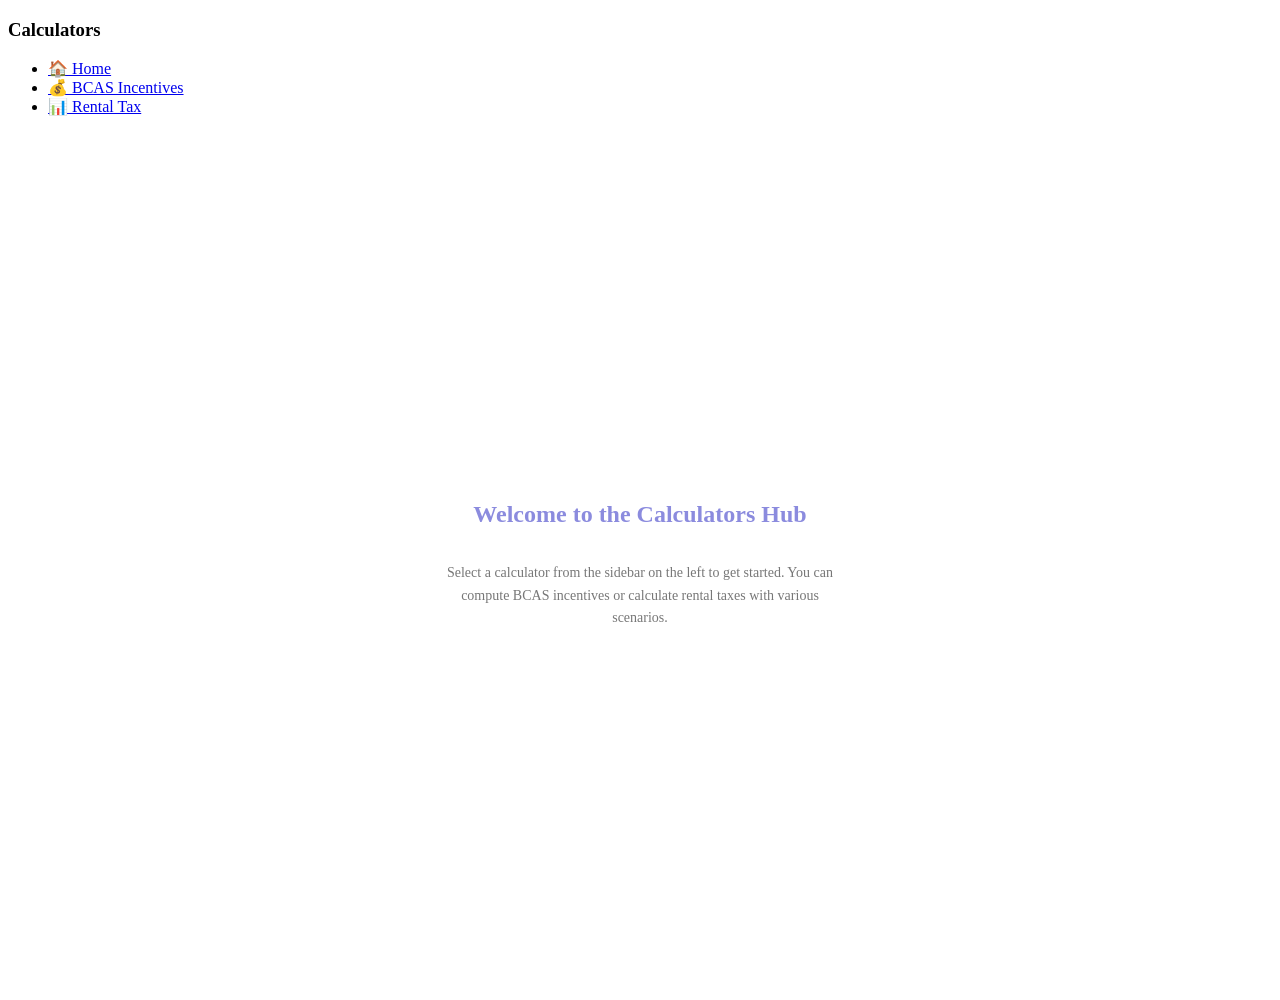
==== index.html @ c3fa4405 "Add files via upload" ====
<!DOCTYPE html>
<html lang="en">
<head>
  <meta charset="UTF-8">
  <title>Calculators</title>
  <link rel="stylesheet" href="scripts/general.css">
  <link rel="stylesheet" href="scripts/sidebar.css">
  <style>
    .welcome-container {
      display: flex;
      flex-direction: column;
      align-items: center;
      justify-content: center;
      height: calc(100vh - 40px);
      text-align: center;
      color: #555;
    }
    .welcome-container h2 {
      color: #8b8bde;
      margin-bottom: 20px;
    }
    .welcome-container p {
      font-size: 14px;
      color: #777;
      max-width: 400px;
      line-height: 1.6;
    }
  </style>
</head>
<body>

<!-- Sidebar Navigation -->
<nav class="sidebar">
  <div class="sidebar-header">
    <h3>Calculators</h3>
  </div>
  <ul class="sidebar-menu">
    <li class="sidebar-item">
      <a href="index.html" class="sidebar-link active">
        <span class="sidebar-icon">🏠</span>
        <span class="sidebar-text">Home</span>
      </a>
    </li>
    <li class="sidebar-item">
      <a href="bcas-incentives-calculator.html" class="sidebar-link">
        <span class="sidebar-icon">💰</span>
        <span class="sidebar-text">BCAS Incentives</span>
      </a>
    </li>
    <li class="sidebar-item">
      <a href="rental-tax-calculator.html" class="sidebar-link">
        <span class="sidebar-icon">📊</span>
        <span class="sidebar-text">Rental Tax</span>
      </a>
    </li>
  </ul>
</nav>

<!-- Main Content -->
<div class="main-content">
  <div class="welcome-container">
    <h2>Welcome to the Calculators Hub</h2>
    <p>Select a calculator from the sidebar on the left to get started. You can compute BCAS incentives or calculate rental taxes with various scenarios.</p>
  </div>
</div>

</body>
</html>
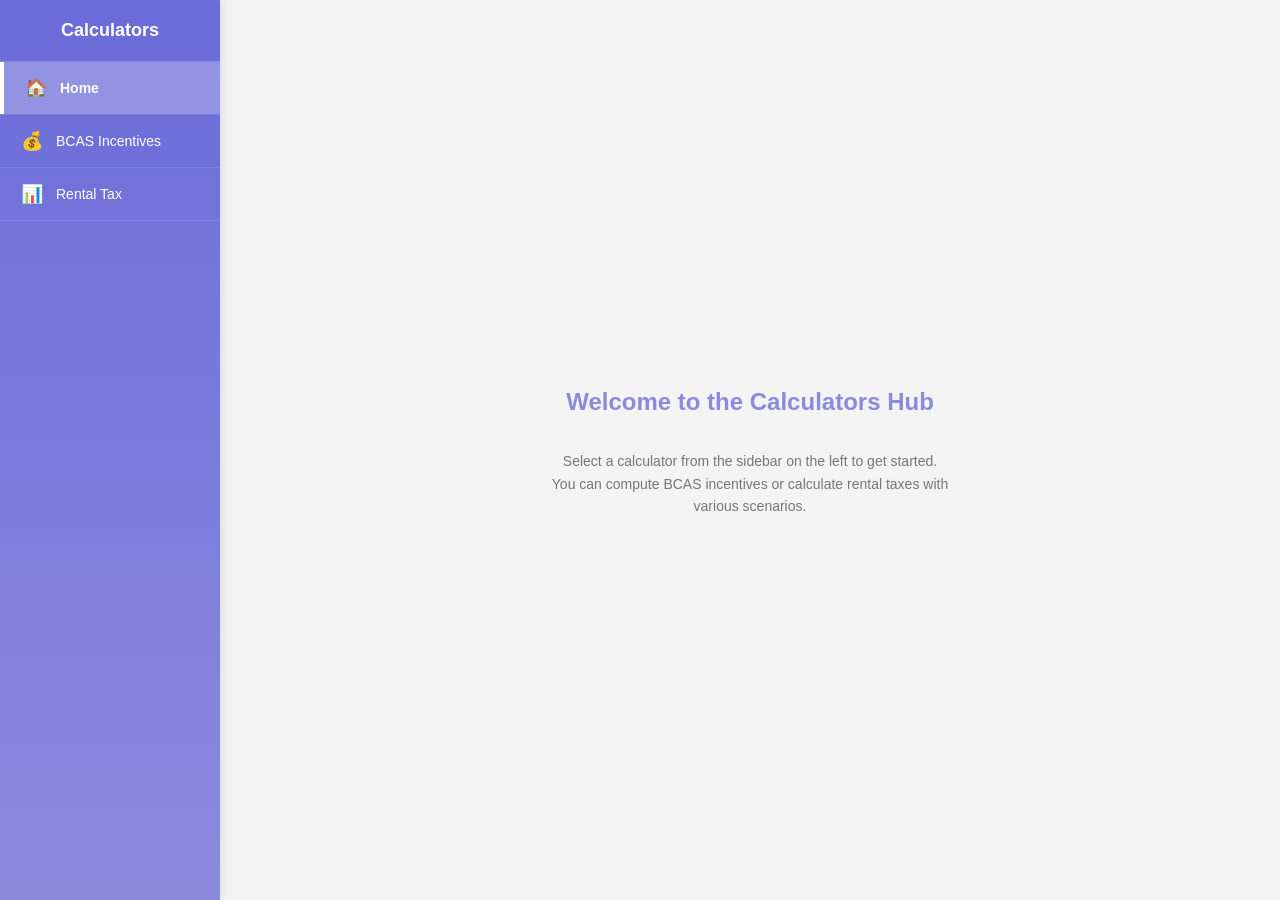
==== commit 07133eff: "Add files via upload" ====
--- a/index.html
+++ b/index.html
@@ -28,6 +28,8 @@
   </style>
 </head>
 <body>
+
+<script src="scripts/sidebar.js"></script>
 
 <!-- Sidebar Navigation -->
 <nav class="sidebar">
--- a/scripts/general.css
+++ b/scripts/general.css
@@ -0,0 +1,210 @@
+
+    body {
+      font-family: Arial, sans-serif;
+      padding: 0;
+      margin: 0;
+      background: #f4f4f4;
+    }
+
+
+.bcasentries {  
+  display: block;
+  max-height: 500px; /* Set the height to enable scrolling */
+  overflow: auto;  /* Enable vertical scrolling for the body */
+  width: auto; 
+  
+  box-shadow: none;
+  background-color: white; 
+  border-collapse: collapse;
+  border: 1px solid black;
+  border-color: rgb(221, 217, 217);
+  
+}
+
+.bcasentries th {
+  background-color:#8b8bde;  
+  width: 100%;
+  margin-top:0;
+  font-size: 12px;
+  color: white;
+  font-weight:lighter;
+  padding-top: 8px;
+  padding-bottom: 8px;
+  height: 0px;
+  text-align: left;
+  padding-right: 15px;
+   
+
+}
+
+.bcasentries td{
+  height: 0; 
+  margin-top:0; 
+  font-size: 12px;
+  border-bottom: 1px solid #ddd;
+  padding: 0;
+  padding-right: 15px;
+}
+
+
+
+#employeetable td:first-child,
+#employeetable th:first-child {
+    width: 50px;
+   
+}
+
+.bcasentries td:first-child,
+.bcasentries th:first-child {
+padding-left: 5px;
+}
+
+
+
+.button-blue {
+  width: 80px;
+  color: white;
+  background-color: rgb(129, 129, 245);
+  border: 1px solid rgb(129, 129, 245);
+  padding: 8px;
+  cursor: pointer;
+  transition: background-color 0.2s ease;
+  border-radius: 4px; /* Optional: makes corners slightly rounded */
+}
+
+.button-blue:hover {
+  background-color: rgb(107, 107, 211);  
+}
+
+.button-blue:active {
+  background-color: rgb(129, 129, 245);
+}
+
+
+
+
+
+.dropdown {
+            position: relative;
+            width: 200px;
+        }
+
+        /* Style the input field */
+        .dropdown input {
+            width: 100%;
+            padding: 10px;
+            padding-right: 30px; /* Create space for the arrow */
+            font-size: 16px;
+            border-radius: 5px;
+            border: 1px solid red;
+            box-sizing: border-box;
+            background-color: white;
+        }
+
+        /* Style for the arrow */
+        .dropdown .arrow {
+            position: absolute;
+            top: 60%;
+            right: 10px;
+            transform: translateY(-50%);
+            pointer-events: none; /* Prevent the arrow from interfering with clicks */
+            font-size: 30px;
+            color: #ccc;
+        }
+
+        /* Style the dropdown list */
+        .dropdown-list {
+            display: none;
+            position: absolute;
+            top: 35px;
+            width: 100%;
+            background-color: #ccc;
+            border: 1px solid white;
+            border-radius: 5px;
+            max-height: 170px;
+            overflow-y: auto;
+            z-index: 1000;
+        }
+
+        .dropdown-list div {
+            padding: 10px;
+            cursor: pointer;
+        }
+
+        .dropdown-list div:hover {
+            background-color: #f1f1f1;
+        }
+
+        /* Highlight selected item */
+        .selected {
+            background-color: #d1e7dd;
+        }
+
+   .row {
+      display: flex;
+      align-items: center;
+      gap: 20px;
+      margin-bottom: 0px;
+    }
+
+    .calculator {
+      width: 480px;
+      margin: 0 auto;
+      padding: 10px;
+      background: #fff;
+      border-radius: 8px;
+      box-shadow: 0 0 10px rgba(132, 25, 25, 0.1);
+    }
+    input[type="number"] {
+      width: 100%;
+      margin: 2px;
+      padding: 2px;
+      font-size: 12px;
+    }
+    select, button {
+      width: 100%;
+      padding: 10px;
+      font-size: 16px;
+      margin-bottom: 10px;
+    }
+    #result {
+      font-weight: bold;
+      font-size: 18px;
+      text-align: center;
+    }
+
+    #notification {
+    position: fixed;
+    top: 20px;
+    right: 20px;
+    background-color: orange;
+    color: white;
+    padding: 12px 16px;
+    border-radius: 4px;
+    z-index: 9999;
+    font-family: sans-serif;
+    box-shadow: 0 2px 8px rgba(0, 0, 0, 0.2);
+    animation: fadeInOut 4s ease-in-out forwards;
+    display: flex;
+    align-items: flex-start;
+    gap: 10px;
+    max-width: 370px;
+  }
+
+  #notification .icon {
+    font-size: 18px;
+    line-height: 1.4;
+  }
+
+  #notification .message {
+    font-size: 14px;
+    line-height: 1.4;
+  }
+
+  @keyframes fadeInOut {
+    0% { opacity: 0; transform: translateY(-10px); }
+    10% { opacity: 1; transform: translateY(0); }
+    90% { opacity: 1; }
+    100% { opacity: 0; transform: translateY(-10px); }
+  }
+
--- a/scripts/sidebar.css
+++ b/scripts/sidebar.css
@@ -0,0 +1,117 @@
+/* Sidebar Styles */
+
+body {
+  margin: 0;
+  padding: 0;
+  display: flex;
+  min-height: 100vh;
+}
+
+.sidebar {
+  position: fixed;
+  left: 0;
+  top: 0;
+  width: 220px;
+  height: 100vh;
+  background: linear-gradient(180deg, #6b6bd9 0%, #8b8bde 100%);
+  color: white;
+  box-shadow: 2px 0 10px rgba(0, 0, 0, 0.1);
+  z-index: 1000;
+  overflow-y: auto;
+}
+
+.sidebar-header {
+  padding: 20px 15px;
+  border-bottom: 1px solid rgba(255, 255, 255, 0.2);
+}
+
+.sidebar-header h3 {
+  margin: 0;
+  font-size: 18px;
+  font-weight: 600;
+  text-align: center;
+}
+
+.sidebar-menu {
+  list-style: none;
+  padding: 0;
+  margin: 0;
+}
+
+.sidebar-item {
+  border-bottom: 1px solid rgba(255, 255, 255, 0.1);
+}
+
+.sidebar-link {
+  display: flex;
+  align-items: center;
+  padding: 15px 20px;
+  color: white;
+  text-decoration: none;
+  transition: all 0.3s ease;
+  font-size: 14px;
+}
+
+.sidebar-link:hover {
+  background: rgba(255, 255, 255, 0.15);
+  padding-left: 25px;
+}
+
+.sidebar-link.active {
+  background: rgba(255, 255, 255, 0.25);
+  border-left: 4px solid #fff;
+  font-weight: bold;
+}
+
+.sidebar-icon {
+  font-size: 18px;
+  margin-right: 12px;
+  width: 24px;
+  text-align: center;
+}
+
+.sidebar-text {
+  flex: 1;
+}
+
+/* Main Content Area */
+.main-content {
+  margin-left: 220px;
+  padding: 20px;
+  width: calc(100% - 220px);
+  box-sizing: border-box;
+}
+
+/* Adjust calculator container for sidebar */
+.calculator {
+  margin: 0 auto;
+}
+
+/* Responsive adjustments */
+@media (max-width: 768px) {
+  .sidebar {
+    width: 60px;
+  }
+  
+  .sidebar-header h3 {
+    display: none;
+  }
+  
+  .sidebar-text {
+    display: none;
+  }
+  
+  .sidebar-link {
+    justify-content: center;
+    padding: 15px 10px;
+  }
+  
+  .sidebar-icon {
+    margin-right: 0;
+  }
+  
+  .main-content {
+    margin-left: 60px;
+    width: calc(100% - 60px);
+  }
+}
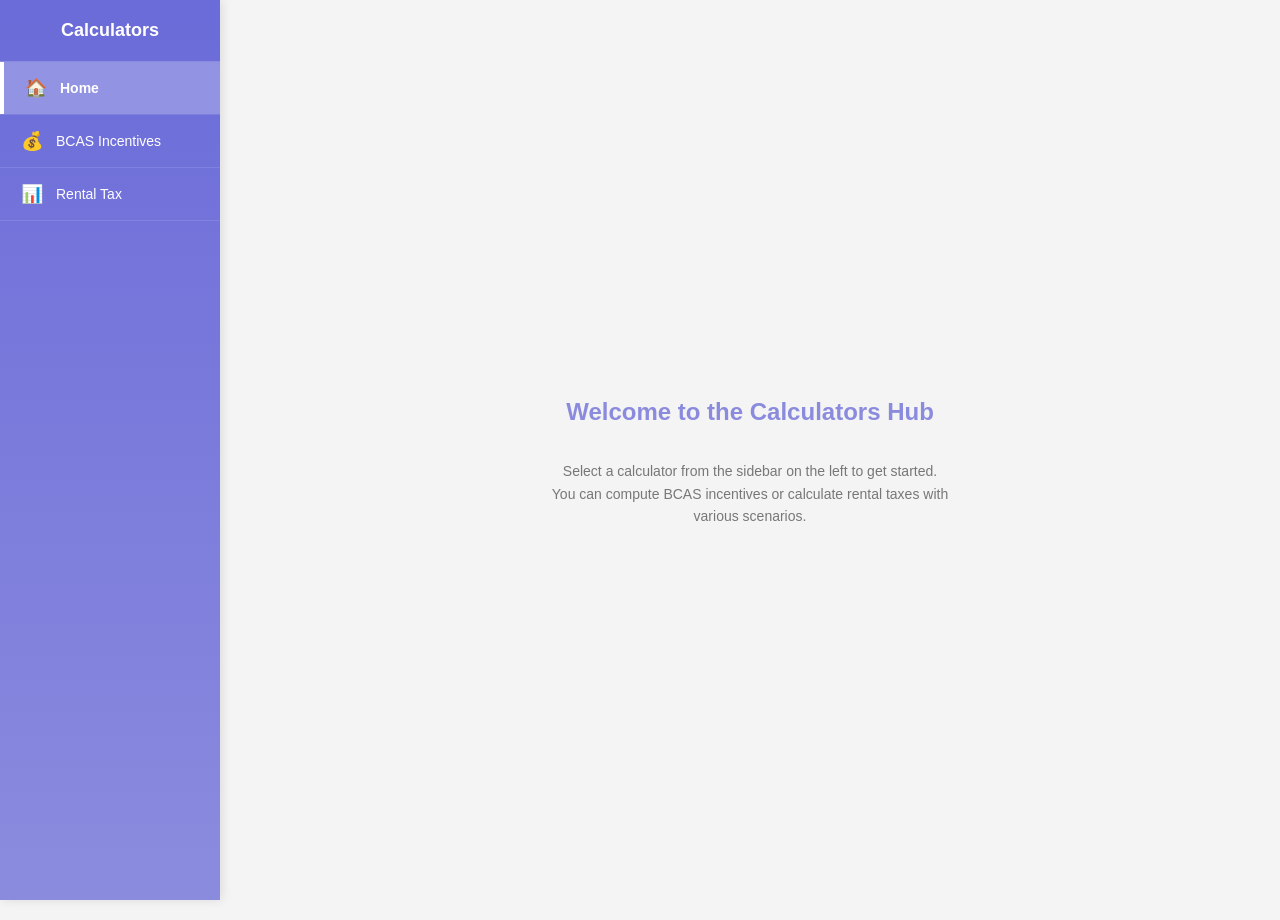
==== commit d51a0bf5: "Add files via upload" ====
--- a/index.html
+++ b/index.html
@@ -2,6 +2,7 @@
 <html lang="en">
 <head>
   <meta charset="UTF-8">
+  <meta name="viewport" content="width=device-width, initial-scale=1.0, maximum-scale=1.0, user-scalable=no">
   <title>Calculators</title>
   <link rel="stylesheet" href="scripts/general.css">
   <link rel="stylesheet" href="scripts/sidebar.css">
--- a/scripts/general.css
+++ b/scripts/general.css
@@ -154,6 +154,14 @@
       background: #fff;
       border-radius: 8px;
       box-shadow: 0 0 10px rgba(132, 25, 25, 0.1);
+      box-sizing: border-box;
+    }
+    
+    @media (max-width: 520px) {
+      .calculator {
+        width: 100% !important;
+        max-width: 100% !important;
+      }
     }
     input[type="number"] {
       width: 100%;
@@ -208,3 +216,110 @@
     100% { opacity: 0; transform: translateY(-10px); }
   }
 
+
+
+/* =========================================== */
+/* RESPONSIVE STYLES */
+/* =========================================== */
+
+/* Responsive table wrapper */
+@media (max-width: 768px) {
+  .bcasentries {
+    max-height: 300px;
+    font-size: 11px;
+  }
+  
+  .bcasentries th,
+  .bcasentries td {
+    padding: 4px;
+    font-size: 11px;
+    white-space: nowrap;
+  }
+  
+  .bcasentries th {
+    padding-top: 6px;
+    padding-bottom: 6px;
+  }
+  
+  .dropdown input {
+    font-size: 12px;
+    padding: 8px;
+    padding-right: 25px;
+  }
+  
+  .dropdown .arrow {
+    font-size: 20px;
+  }
+  
+  .dropdown-list div {
+    padding: 8px;
+    font-size: 12px;
+  }
+  
+  .row {
+    gap: 10px;
+  }
+  
+  .button-blue {
+    padding: 6px;
+    font-size: 11px;
+  }
+}
+
+@media (max-width: 480px) {
+  .bcasentries {
+    max-height: 250px;
+    font-size: 10px;
+  }
+  
+  .bcasentries th,
+  .bcasentries td {
+    padding: 3px;
+    font-size: 10px;
+  }
+  
+  #employeetable td:first-child,
+  #employeetable th:first-child {
+    width: 40px;
+  }
+  
+  .dropdown input {
+    font-size: 11px;
+    padding: 6px;
+    padding-right: 20px;
+  }
+  
+  .dropdown .arrow {
+    font-size: 16px;
+    right: 6px;
+  }
+  
+  .dropdown-list {
+    top: 28px;
+    max-height: 150px;
+  }
+  
+  .dropdown-list div {
+    padding: 6px;
+    font-size: 11px;
+  }
+}
+
+/* Notification responsive */
+@media (max-width: 480px) {
+  #notification {
+    top: 10px;
+    right: 10px;
+    left: 10px;
+    max-width: none;
+    padding: 10px 12px;
+  }
+  
+  #notification .icon {
+    font-size: 16px;
+  }
+  
+  #notification .message {
+    font-size: 12px;
+  }
+}
--- a/scripts/sidebar.css
+++ b/scripts/sidebar.css
@@ -18,6 +18,7 @@
   box-shadow: 2px 0 10px rgba(0, 0, 0, 0.1);
   z-index: 1000;
   overflow-y: auto;
+  transition: transform 0.3s ease;
 }
 
 .sidebar-header {
@@ -80,38 +81,385 @@
   padding: 20px;
   width: calc(100% - 220px);
   box-sizing: border-box;
+  transition: margin-left 0.3s ease, width 0.3s ease;
+  min-height: 100vh;
 }
 
 /* Adjust calculator container for sidebar */
 .calculator {
   margin: 0 auto;
-}
-
-/* Responsive adjustments */
+  max-width: 480px;
+  width: 100%;
+}
+
+/* Mobile Hamburger Button */
+.mobile-menu-btn {
+  display: none;
+  position: fixed;
+  top: 15px;
+  left: 15px;
+  z-index: 1100;
+  background: linear-gradient(180deg, #6b6bd9 0%, #8b8bde 100%);
+  border: none;
+  border-radius: 8px;
+  padding: 10px 12px;
+  cursor: pointer;
+  box-shadow: 0 2px 8px rgba(0, 0, 0, 0.2);
+}
+
+.mobile-menu-btn span {
+  display: block;
+  width: 22px;
+  height: 3px;
+  background: white;
+  margin: 4px 0;
+  border-radius: 2px;
+  transition: all 0.3s ease;
+}
+
+.mobile-menu-btn.active span:nth-child(1) {
+  transform: rotate(45deg) translate(5px, 5px);
+}
+
+.mobile-menu-btn.active span:nth-child(2) {
+  opacity: 0;
+}
+
+.mobile-menu-btn.active span:nth-child(3) {
+  transform: rotate(-45deg) translate(5px, -5px);
+}
+
+/* Mobile Overlay */
+.sidebar-overlay {
+  display: none;
+  position: fixed;
+  top: 0;
+  left: 0;
+  width: 100%;
+  height: 100%;
+  background: rgba(0, 0, 0, 0.5);
+  z-index: 999;
+  opacity: 0;
+  transition: opacity 0.3s ease;
+}
+
+.sidebar-overlay.active {
+  opacity: 1;
+}
+
+/* =========================================== */
+/* RESPONSIVE BREAKPOINTS */
+/* =========================================== */
+
+/* Large screens */
+@media (min-width: 1024px) {
+  .main-content {
+    padding: 30px;
+  }
+}
+
+/* Tablets and smaller desktops */
+@media (max-width: 1024px) {
+  .main-content {
+    padding: 20px;
+  }
+}
+
+/* Tablets and mobile */
 @media (max-width: 768px) {
+  .mobile-menu-btn {
+    display: block;
+  }
+
   .sidebar {
-    width: 60px;
-  }
-  
-  .sidebar-header h3 {
-    display: none;
-  }
-  
-  .sidebar-text {
-    display: none;
-  }
-  
-  .sidebar-link {
-    justify-content: center;
-    padding: 15px 10px;
-  }
-  
-  .sidebar-icon {
-    margin-right: 0;
-  }
-  
+    transform: translateX(-100%);
+    width: 250px;
+  }
+
+  .sidebar.open {
+    transform: translateX(0);
+  }
+
   .main-content {
-    margin-left: 60px;
-    width: calc(100% - 60px);
-  }
-}
+    margin-left: 0;
+    width: 100%;
+    padding: 70px 15px 15px 15px;
+  }
+
+  .sidebar-overlay.active {
+    display: block;
+  }
+
+  /* Adjust calculator width for mobile */
+  .calculator {
+    width: 100%;
+    max-width: 100%;
+    padding: 10px;
+  }
+
+  /* Adjust table and fieldset widths */
+  .calculator fieldset {
+    width: 100% !important;
+    box-sizing: border-box;
+  }
+
+  .calculator .row {
+    width: 100% !important;
+    flex-wrap: wrap;
+    gap: 10px;
+  }
+
+  .calculator select,
+  .calculator input[type="text"],
+  .calculator input[type="number"] {
+    width: 100% !important;
+    box-sizing: border-box;
+  }
+
+  .calculator button {
+    width: auto;
+    min-width: 80px;
+  }
+}
+
+/* Small mobile phones */
+@media (max-width: 480px) {
+  .main-content {
+    padding: 65px 10px 10px 10px;
+  }
+
+  .mobile-menu-btn {
+    top: 10px;
+    left: 10px;
+    padding: 8px 10px;
+  }
+
+  .mobile-menu-btn span {
+    width: 18px;
+    height: 2px;
+    margin: 3px 0;
+  }
+
+  .calculator {
+    padding: 8px;
+  }
+
+  .calculator h3 {
+    font-size: 16px;
+    margin-top: 5px;
+  }
+
+  .calculator fieldset {
+    padding: 8px !important;
+    margin-left: 0 !important;
+  }
+
+  .calculator table {
+    font-size: 11px;
+  }
+
+  .calculator th,
+  .calculator td {
+    padding: 4px !important;
+    font-size: 11px !important;
+  }
+
+  .calculator input[type="number"],
+  .calculator input[type="text"] {
+    font-size: 11px !important;
+    height: 22px !important;
+    padding: 2px 4px !important;
+  }
+
+  .calculator select {
+    font-size: 11px !important;
+    padding: 4px !important;
+  }
+
+  .calculator button {
+    font-size: 11px !important;
+    padding: 6px 10px !important;
+  }
+
+  .ledger {
+    font-size: 11px;
+    padding: 4px 8px;
+  }
+
+  .ledger-row .l-value {
+    font-size: 11px;
+    min-width: 80px;
+  }
+
+  .field-row {
+    flex-direction: column;
+    align-items: flex-start;
+    gap: 4px;
+  }
+
+  .field-row label {
+    width: 100%;
+    font-size: 11px;
+  }
+
+  .field-row input[type="number"] {
+    width: 100% !important;
+  }
+
+  .scenario-select {
+    font-size: 11px !important;
+    padding: 5px 6px !important;
+  }
+
+  .input-toggle {
+    flex-wrap: wrap;
+    font-size: 11px;
+    padding: 4px 6px;
+    gap: 8px;
+  }
+
+  .formula-box {
+    font-size: 10px;
+    padding: 6px 8px;
+  }
+
+  .formula-box code {
+    font-size: 10px;
+    padding: 1px 3px;
+  }
+}
+
+/* Extra small devices */
+@media (max-width: 360px) {
+  .main-content {
+    padding: 60px 8px 8px 8px;
+  }
+
+  .calculator {
+    padding: 6px;
+  }
+
+  .calculator h3 {
+    font-size: 14px;
+  }
+
+  .sidebar {
+    width: 220px;
+  }
+}
+
+/* Ensure no horizontal scroll */
+html, body {
+  overflow-x: hidden;
+  max-width: 100vw;
+}
+
+/* Smooth transitions for all responsive elements */
+.calculator,
+.calculator fieldset,
+.calculator .row,
+.calculator select,
+.calculator input,
+.calculator button,
+.ledger,
+.field-row {
+  transition: width 0.3s ease, padding 0.3s ease, font-size 0.3s ease;
+}
+
+
+/* =========================================== */
+/* FORCE RESPONSIVE OVERRIDES */
+/* =========================================== */
+
+@media (max-width: 768px) {
+  /* Override all inline fixed widths */
+  .calculator .row,
+  .calculator fieldset,
+  .calculator div[style*="width"],
+  .calculator p[style*="width"] {
+    width: 100% !important;
+    box-sizing: border-box !important;
+  }
+  
+  .calculator select {
+    width: 100% !important;
+    max-width: 100% !important;
+    min-width: 0 !important;
+  }
+  
+  .calculator input[type="text"],
+  .calculator input[type="number"] {
+    width: 100% !important;
+    max-width: 100% !important;
+    min-width: 0 !important;
+  }
+  
+  .calculator button {
+    width: auto !important;
+    min-width: 80px;
+  }
+  
+  /* Make dropdown full width */
+  .calculator .dropdown {
+    width: 100% !important;
+    max-width: 100% !important;
+  }
+  
+  .calculator .dropdown input {
+    font-size: 12px !important;
+    padding: 8px 10px !important;
+  }
+  
+  .calculator .dropdown-list {
+    width: 100% !important;
+  }
+  
+  /* Tables scroll horizontally */
+  .calculator table {
+    width: 100% !important;
+    display: block;
+    overflow-x: auto;
+    -webkit-overflow-scrolling: touch;
+  }
+  
+  /* Fieldsets */
+  .calculator fieldset {
+    margin-left: 0 !important;
+    margin-right: 0 !important;
+    padding: 10px !important;
+  }
+  
+  /* Total incentives row */
+  #totalIncentives {
+    margin-left: auto !important;
+    text-align: right !important;
+  }
+}
+
+@media (max-width: 480px) {
+  .calculator h3 {
+    font-size: 14px !important;
+  }
+  
+  .calculator p {
+    font-size: 11px !important;
+  }
+  
+  .calculator table th,
+  .calculator table td {
+    font-size: 10px !important;
+    padding: 3px 5px !important;
+  }
+  
+  .calculator input {
+    font-size: 10px !important;
+  }
+  
+  .calculator select {
+    font-size: 10px !important;
+  }
+  
+  .calculator button {
+    font-size: 10px !important;
+  }
+}
